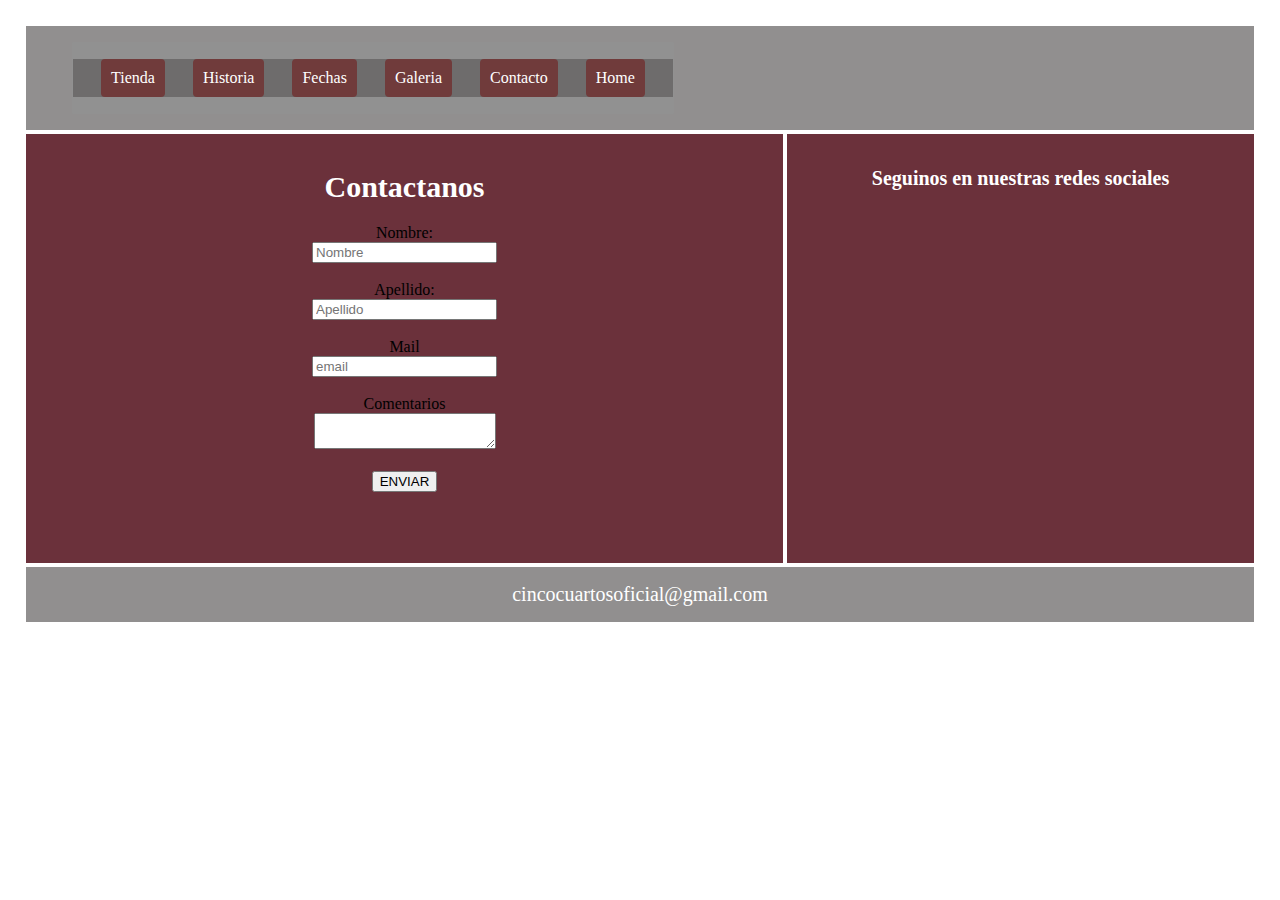
==== pages/contacto.html @ abcaea31 "agrego todos los archivos al repositorio" ====
<!DOCTYPE html>
<html lang="en">
<head>
    <meta charset="UTF-8">
    <meta http-equiv="X-UA-Compatible" content="IE=edge">
    <meta name="viewport" content="width=device-width, initial-scale=1.0">
    <link rel="stylesheet" href="../styles/styles.css">
    <title>CINCO CUARTOS</title>
</head>
<body>
    <header>
        <nav class="nav">
            <ul>
                <li>
                    <a href="./tienda.html">Tienda</a>
                </li>
                <li>
                    <a href="./historia.html">Historia</a>
                </li>
                <li>
                    <a href="./fechas.html">Fechas</a> 
                </li>
                <li>
                    <a href="./galeria.html">Galeria</a>
                </li>
                <li>
                    <a href="./contacto.html">Contacto</a>
                </li>
                <li>
                    <a href="../index.html">Home</a>
                </li>
            </ul>
        </nav>
    </header>

    <section id="main"> 
        <aside class="formulario">
            <h1>Contactanos</h1>
            <form>
             <label for="nombre">Nombre:</label>
             <br />
             <input id="nombre" type="text" placeholder="Nombre">
             <br /> 
             <br /> 
             <label for="apellido">Apellido:</label>
             <br />
             <input id="apellido" type="text" placeholder="Apellido">
             <br /> 
             <br /> 
             <label for="mail">Mail</label>
             <br />
             <input id="mail"type="email" placeholder="email">
             <br /> 
             <br /> 
             <label for="comentarios">Comentarios</label>
             <br />
             <textarea id="comentarios"></textarea> 
             <br /> 
             <br /> 
             <input type="submit" value="ENVIAR">
             
             


            </form>
            
        </aside>
        <article>
            <h2>Seguinos en nuestras redes sociales</h2>
        </article>
    </section>
 
    <footer>cincocuartosoficial@gmail.com</footer>
</body>
</html>
---- styles/styles.css ----
body {
    display: flex;
    height: 600px;
    flex-direction: column;
    padding: 1em;
}

header {
    display: flex;
    flex: -1;
}

footer {
    color: rgb(255, 255, 255);
    text-align: center; 
    font-size: 20px;

}

aside {
    text-align: center;
}

article h1 {
    font-size: 50px;
    color: rgb(255, 255, 255);
    text-align: center;
}

article h2 {
    font-size: 20px;
    color: rgb(255, 255, 255);
    text-align: center;
}

#main {
    display: flex;
    flex:1;

}

h1 {
    font-family: Cambria, Cochin, Georgia, Times, 'Times New Roman', serif;
}

h2 {
    font-family: Georgia, 'Times New Roman', Times, serif;
}

article,
aside {
    background-color: rgb(107, 49, 59);
}

header, footer {
    background-color: rgb(145, 143, 143);
    margin: 1px;    
}

article,
aside,
header,
footer {
    
    padding: 1rem;
    margin: 2px;
}



article {
    flex: 1.2;
}

aside {
    flex: 2;
}

.nav {
    background-color: rgb(145, 145, 145);    
    padding: 1px;
    width: 600px;
    border-radius: 1px;
    margin-left: 30px;


}

.nav ul {
background-color: rgb(110, 108, 108);
display: flex;
justify-content: space-evenly;
padding: 0%;

}

.nav ul li a {
    color: white;
    text-decoration: none;
    font-family: Cambria, Cochin, Georgia, Times, 'Times New Roman', serif;
}

.nav ul li {
    background-color: rgb(112, 59, 59);
    list-style-type: none;
    padding: 10px;
    border-radius: 4px;

}

.nav ul li a:hover {
 color: rgb(223, 26, 26);
}

.tienda h1 {
    color: rgb(255, 255, 255);
    font-size: 25px;
    text-align: center;
    font-family: Cambria, Cochin, Georgia, Times, 'Times New Roman', serif;
    padding: 20px;
    margin-left: 50px;
}

.tienda {
    display: flex;
}

.tienda img {
    width: 220px;
    height: 100px;
    padding: 15px;
    margin-left: 50px;
}

.asidehistoria h1 {
    color: rgb(255, 255, 255);
    font-size: 30px;
}

.articlehistoria h1 {
    color: rgb(255, 255, 255);
    font-size: 20px;
}

.fechas h1 {
    color: rgb(255, 255, 255);
    font-size: 25px;
    text-align: center;
}

.fechas ul li {
   list-style: none;
   color: rgb(255, 255, 255);
   font-size: 20px;
   text-align: center;
}

.galeria img {
    width: 80%;
    height: 30%;
}

aside h1 {
    color: rgb(255, 255, 255);
    font-size: 30px;
    font-family: Cambria, Cochin, Georgia, Times, 'Times New Roman', serif;
}

.formulario {
   text-align: center;

}

.gridgaleria {
    display: grid;
    grid-template-columns: 750px 450px;
    grid-template-rows: 500px 700px 500px 700px 500px;
    background-color: rgb(95, 42, 42);
}
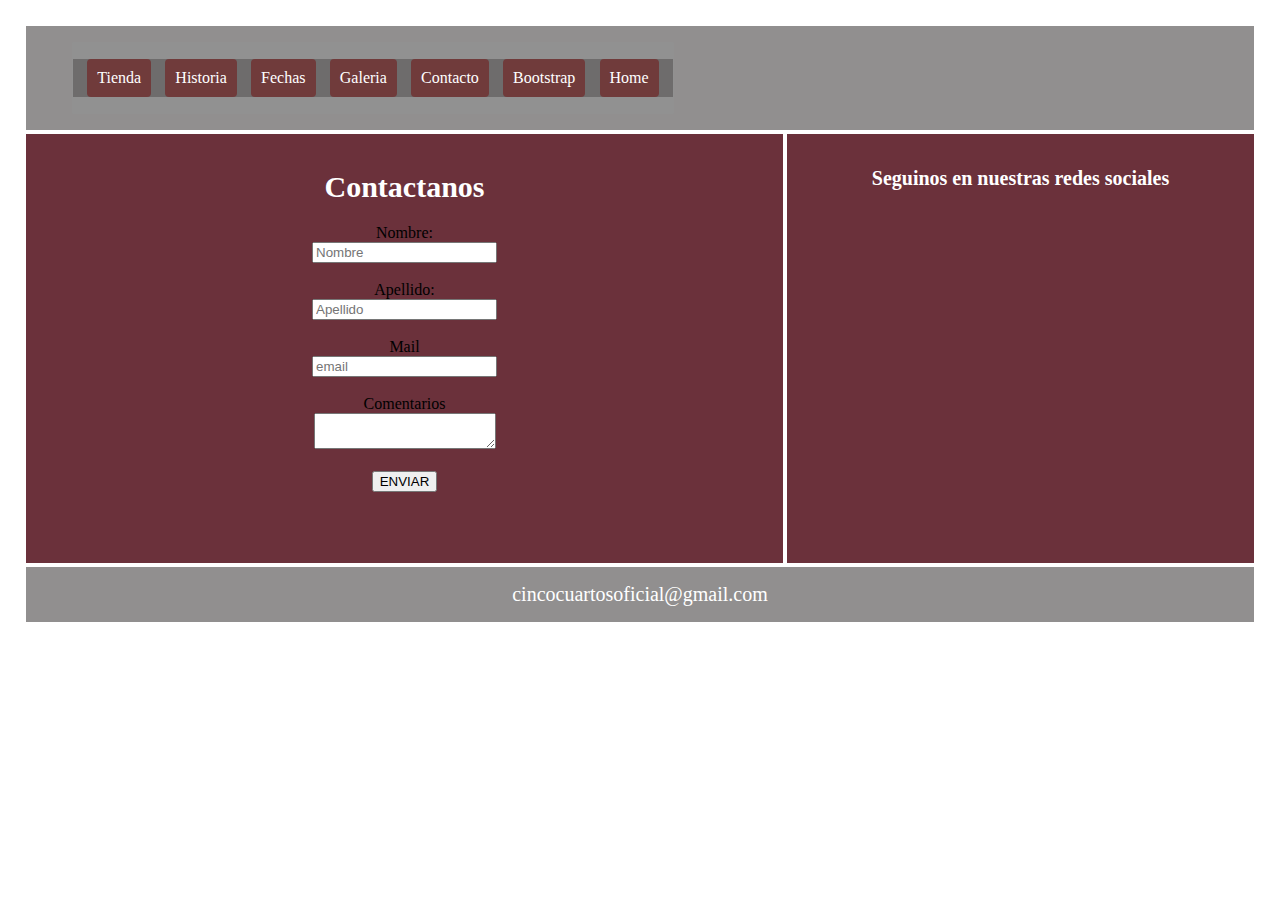
==== commit d02b892a: "agrego página bootstrap" ====
--- a/pages/contacto.html
+++ b/pages/contacto.html
@@ -25,6 +25,9 @@
                 </li>
                 <li>
                     <a href="./contacto.html">Contacto</a>
+                </li>
+                <li>
+                    <a href="./Prueba Bootstrap.html">Bootstrap</a>
                 </li>
                 <li>
                     <a href="../index.html">Home</a>
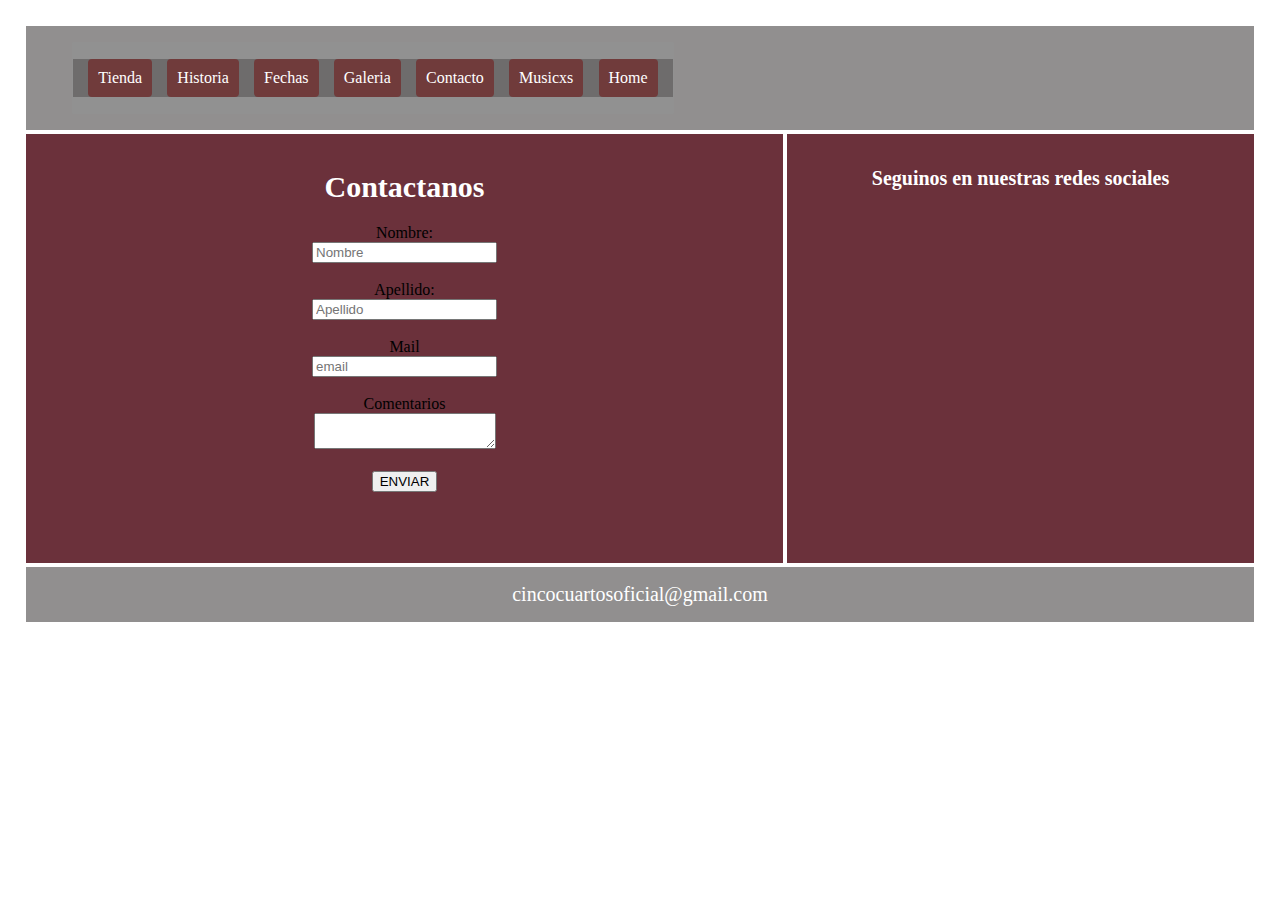
==== commit 716bcb17: "agrego página bootstrap a index y musicxs" ====
--- a/pages/contacto.html
+++ b/pages/contacto.html
@@ -27,7 +27,7 @@
                     <a href="./contacto.html">Contacto</a>
                 </li>
                 <li>
-                    <a href="./Prueba Bootstrap.html">Bootstrap</a>
+                    <a href="./musicxs.html">Musicxs</a>
                 </li>
                 <li>
                     <a href="../index.html">Home</a>
--- a/styles/styles.css
+++ b/styles/styles.css
@@ -166,6 +166,8 @@
     font-family: Cambria, Cochin, Georgia, Times, 'Times New Roman', serif;
 }
 
+
+
 .formulario {
    text-align: center;
 
